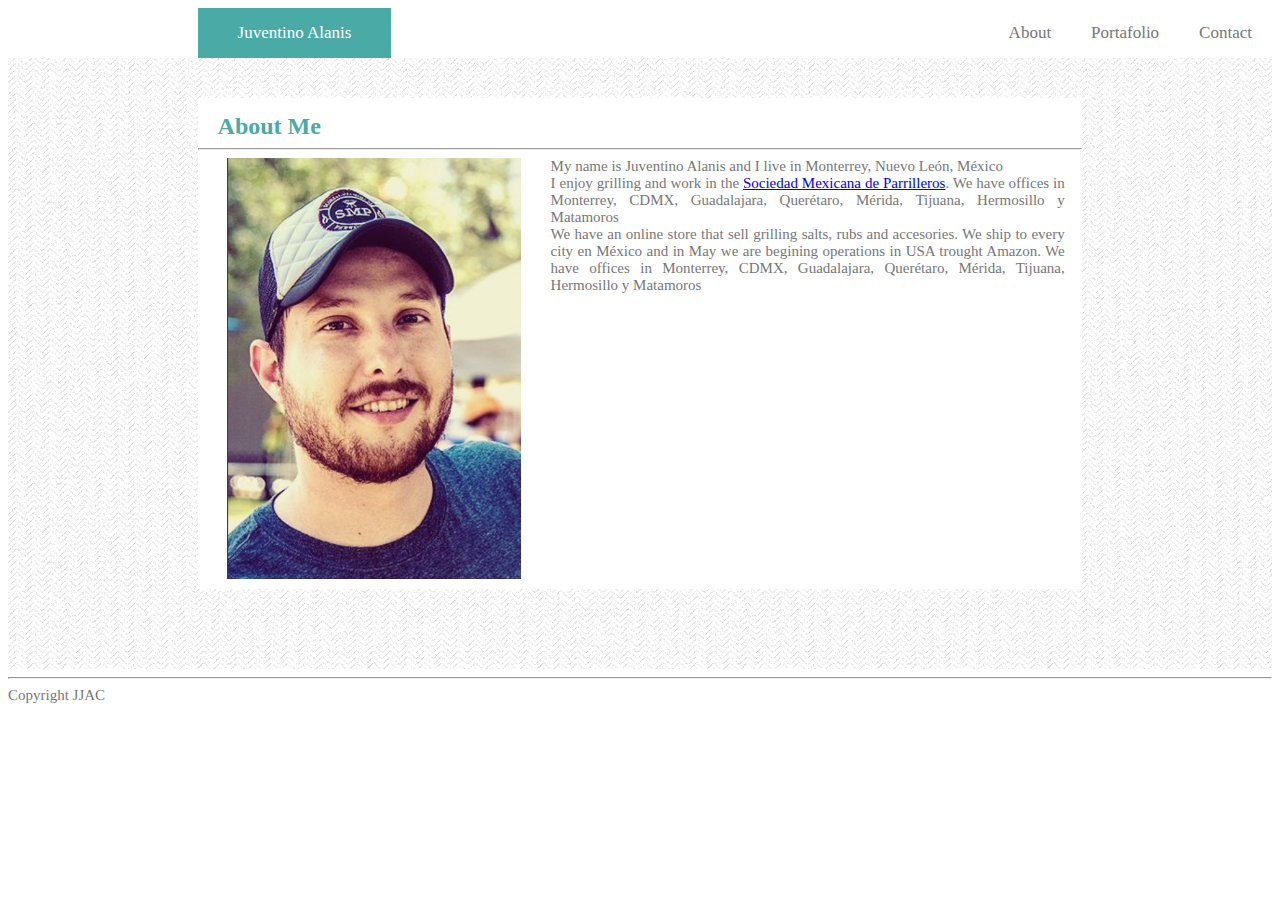
==== index.html @ f35d516b "copia de original" ====
<!DOCTYPE html>
<html lang="en">
<head>
    <meta charset="UTF-8">
    <meta name="viewport" content="width=device-width, initial-scale=1.0">
    <meta http-equiv="X-UA-Compatible" content="ie=edge">
    <link rel="stylesheet" href="assets/css/style.css">
</head>
<body>
    <header>
            <div id="header">
              <p class="name">Juventino Alanis</p>
            </div>
            <div class="menu">
                <a href="contact.html">Contact</a>
                <a href="portafolio.html">Portafolio</a>
                <a href="index.html">About</a>
            </div>
    </header>
<div class="all">
<div class="area">
    <div class="about">
        <h2>About Me</h2>
    </div>
    <hr>
    <div>
        <img id="imgabout" src="assets/images/me.png" alt="Juventino">
    </div>
    <div class="text">
        <p>My name is Juventino Alanis and I live in Monterrey, Nuevo León, México</p>
        <p>I enjoy grilling and work in the <a href="https://soyparrillero.mx">Sociedad Mexicana de Parrilleros</a>. We have offices in Monterrey, CDMX, Guadalajara, Querétaro, Mérida, Tijuana, Hermosillo y Matamoros</p>
        <p>We have an online store that sell grilling salts, rubs and accesories. We ship to every city en México and in May we are begining operations in USA trought Amazon. We have offices in Monterrey, CDMX, Guadalajara, Querétaro, Mérida, Tijuana, Hermosillo y Matamoros</p>
    </div>
</div>
</div>
<footer>
    <hr id="footer">
    <p>Copyright JJAC</p>
</footer>

    
</body>
</html>
---- assets/css/style.css ----
.menu{  
    background-color: white;
    overflow: hidden;
    }
.menu a{
    float: right;
    color:#777777;
    text-align: center;
    padding: 15px 20px;
    margin: 0px;
    text-decoration: none;
    font-size: 17px;
    background-color: white;
}
#header{
    float:left;
    background-color: #4aaaa5;
    margin-left: 15%;
    text-align: center;
    padding: 0px 20px;
    border-color: #dddddd;

}
.image{
    width: 30%;
    float: left;
    display: block;
    margin: 0px 0px 10px 3.3%;

}
img{
    width: 100%;
    float: left;
    margin: 0px 3.3% 10px;
}
#imgabout{
    width: 33.3%;
}
#img1{
    width: 90%;
    float: left;
    margin: 0px 3.3% 10px 0px;
}
.box{
    position: relative;
    bottom: 50px;
    width: 90%;
    text-align: center;
    margin: 0px 50px 10px 0px;
    float: left;
    background: #4aaaa5;
    color: white;
    padding: 5px 0px;
}
.about{
    margin: 0px 0px 0px 20px;
    padding: 0;
    background-color: #ffffff;
    padding: 15px 0px 0px 0px;

}
.all{       /*Big area*/
    padding: 40px 0% 80px;
    margin: 0%;
    background-image: url("../images/grilled.png");

}
.area{ /*Area with photo and text*/
    margin: 0% 15%;
    background-color: #ffffff;
    overflow: auto;
}

.text{ /*just text area*/
    display: block;
    background-color:#ffffff;
    text-align: justify;
    margin: 0 2% 0 0;
}
p{
   font-size: 15px;
   margin: 0px;
   padding: 0px;
   color: #777777;
}
p.name{
    color: #ffffff;
    text-align: center;
    padding: 15px 20px;
    font-size: 17px;
}
h2{
    margin: 0px;
    padding: 0px;
    color: #4aaaa5
}
#footer{
   color: #666666;
}
#line{
    margin: 10px 20px;   /*Spaces in line About me*/
    border-color: #777777;    
    border-width: 1px;
}
input[type="text"]{
    background: #ffffff;
    margin:;

}
input[type="email"]{
    background: #ffffff;
    margin:;
    
}
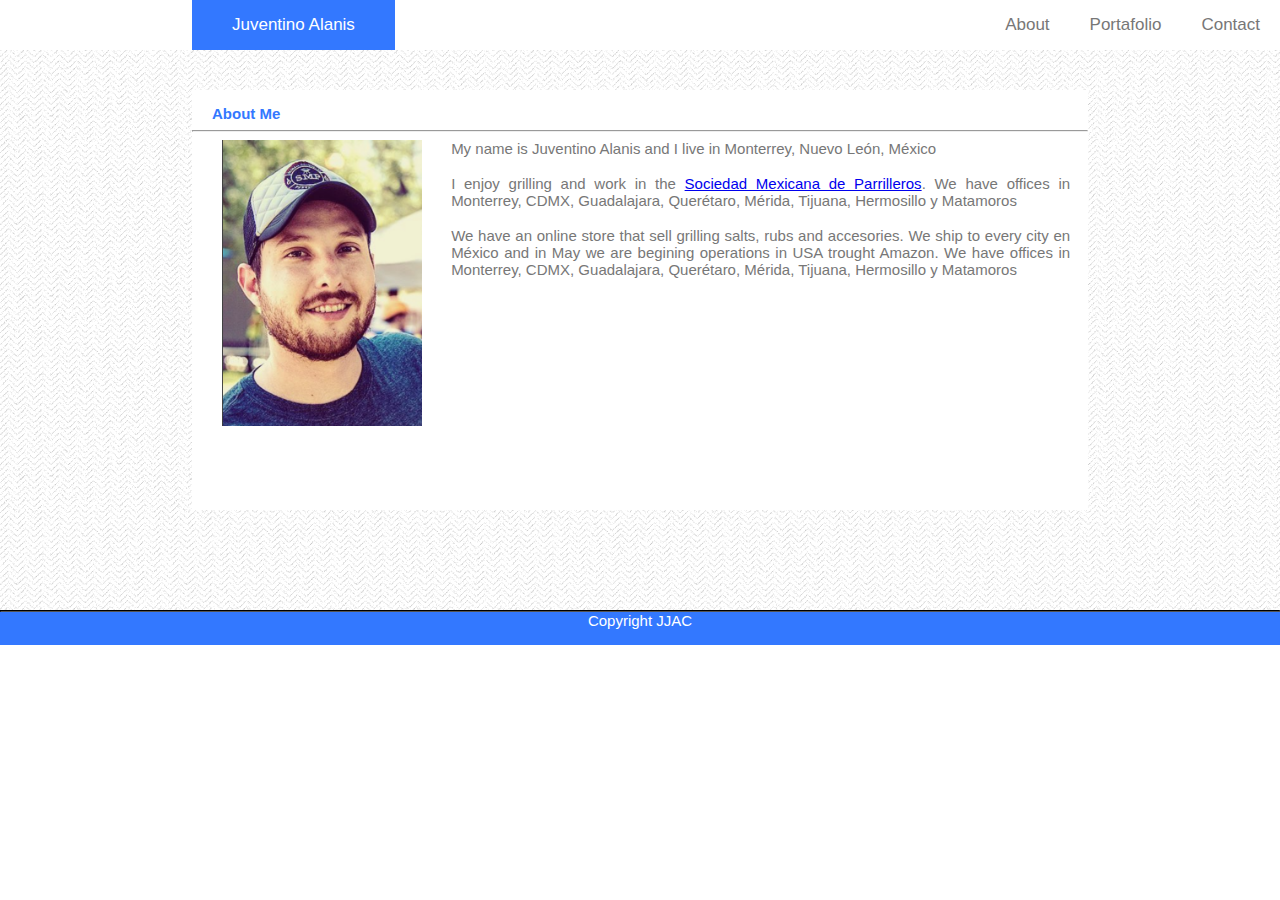
==== commit 68dae4d0: "upload" ====
--- a/index.html
+++ b/index.html
@@ -27,16 +27,18 @@
         <img id="imgabout" src="assets/images/me.png" alt="Juventino">
     </div>
     <div class="text">
-        <p>My name is Juventino Alanis and I live in Monterrey, Nuevo León, México</p>
-        <p>I enjoy grilling and work in the <a href="https://soyparrillero.mx">Sociedad Mexicana de Parrilleros</a>. We have offices in Monterrey, CDMX, Guadalajara, Querétaro, Mérida, Tijuana, Hermosillo y Matamoros</p>
+        <p>My name is Juventino Alanis and I live in Monterrey, Nuevo León, México</p><br>
+        <p>I enjoy grilling and work in the <a href="https://soyparrillero.mx">Sociedad Mexicana de Parrilleros</a>. We have offices in Monterrey, CDMX, Guadalajara, Querétaro, Mérida, Tijuana, Hermosillo y Matamoros</p><br>
         <p>We have an online store that sell grilling salts, rubs and accesories. We ship to every city en México and in May we are begining operations in USA trought Amazon. We have offices in Monterrey, CDMX, Guadalajara, Querétaro, Mérida, Tijuana, Hermosillo y Matamoros</p>
     </div>
+
 </div>
+    <footer class="footer">
+        <hr id="footer">
+        Copyright JJAC
+    </footer>
 </div>
-<footer>
-    <hr id="footer">
-    <p>Copyright JJAC</p>
-</footer>
+
 
     
 </body>
--- a/assets/css/style.css
+++ b/assets/css/style.css
@@ -1,3 +1,6 @@
+body{
+    margin: 0px;
+}
 .menu{  
     background-color: white;
     overflow: hidden;
@@ -11,10 +14,12 @@
     text-decoration: none;
     font-size: 17px;
     background-color: white;
+    font-family: -apple-system, BlinkMacSystemFont, 'Segoe UI', Roboto, Oxygen, Ubuntu, Cantarell, 'Open Sans', 'Helvetica Neue', sans-serif;
+
 }
 #header{
     float:left;
-    background-color: #4aaaa5;
+    background-color: #3378FF;
     margin-left: 15%;
     text-align: center;
     padding: 0px 20px;
@@ -25,7 +30,7 @@
     width: 30%;
     float: left;
     display: block;
-    margin: 0px 0px 10px 3.3%;
+    margin: 0px 0px 0px 3.3%;
 
 }
 img{
@@ -35,6 +40,10 @@
 }
 #imgabout{
     width: 33.3%;
+    max-width: 200px;
+    max-height: 33%;
+
+    
 }
 #img1{
     width: 90%;
@@ -48,9 +57,11 @@
     text-align: center;
     margin: 0px 50px 10px 0px;
     float: left;
-    background: #4aaaa5;
+    background: #3378FF;
     color: white;
     padding: 5px 0px;
+    font-family: -apple-system, BlinkMacSystemFont, 'Segoe UI', Roboto, Oxygen, Ubuntu, Cantarell, 'Open Sans', 'Helvetica Neue', sans-serif;
+    font-size: 15px;
 }
 .about{
     margin: 0px 0px 0px 20px;
@@ -67,6 +78,7 @@
 }
 .area{ /*Area with photo and text*/
     margin: 0% 15%;
+    height: 420px;
     background-color: #ffffff;
     overflow: auto;
 }
@@ -82,17 +94,21 @@
    margin: 0px;
    padding: 0px;
    color: #777777;
+   font-family: -apple-system, BlinkMacSystemFont, 'Segoe UI', Roboto, Oxygen, Ubuntu, Cantarell, 'Open Sans', 'Helvetica Neue', sans-serif;
 }
 p.name{
     color: #ffffff;
     text-align: center;
     padding: 15px 20px;
     font-size: 17px;
+    font-family: -apple-system, BlinkMacSystemFont, 'Segoe UI', Roboto, Oxygen, Ubuntu, Cantarell, 'Open Sans', 'Helvetica Neue', sans-serif;
 }
 h2{
     margin: 0px;
     padding: 0px;
-    color: #4aaaa5
+    color: #3378FF;
+    font-family: -apple-system, BlinkMacSystemFont, 'Segoe UI', Roboto, Oxygen, Ubuntu, Cantarell, 'Open Sans', 'Helvetica Neue', sans-serif;
+    font-size: 15px;
 }
 #footer{
    color: #666666;
@@ -104,11 +120,74 @@
 }
 input[type="text"]{
     background: #ffffff;
-    margin:;
+    width: 90%;
+    padding: 12px 20px;
+    margin: 8px 5% 8px 5%;
+    box-sizing: border-box;
+    font-family: -apple-system, BlinkMacSystemFont, 'Segoe UI', Roboto, Oxygen, Ubuntu, Cantarell, 'Open Sans', 'Helvetica Neue', sans-serif;
+    font-size: 15px;
 
 }
 input[type="email"]{
     background: #ffffff;
-    margin:;
+    width: 90%;
+    padding: 12px 20px;
+    margin: 0px 5% 0px 5%;
+    box-sizing: border-box;
+    font-family: -apple-system, BlinkMacSystemFont, 'Segoe UI', Roboto, Oxygen, Ubuntu, Cantarell, 'Open Sans', 'Helvetica Neue', sans-serif;
+    font-size: 15px;
     
-}+}
+textarea{
+    width: 90%;
+    height: 100px;
+    margin: 8px 5% 8px 5%;
+    padding: 12px 20px;
+    box-sizing: border-box;
+    border: 1px solid #ccc;
+    border-radius: 4px;
+    background: #ffffff;
+    resize: none;
+    font-family: -apple-system, BlinkMacSystemFont, 'Segoe UI', Roboto, Oxygen, Ubuntu, Cantarell, 'Open Sans', 'Helvetica Neue', sans-serif;
+    font-size: 15px;
+    color: #777777;
+}
+    
+}
+form{ /*Area with photo and text*/
+    margin: 0% 2%;
+    background-color: #ffffff;
+    overflow: auto;
+}
+#txtform{
+    margin-left: 20px;
+}
+.button {
+    background-color: #3378FF; /* Green */
+    border: none;
+    color: white;
+    padding: 15px 32px;
+    text-align: center;
+    text-decoration: none;
+    font-size: 15px;
+    margin: 0px 0px 0px 10%;
+}
+
+.footer{
+    height: 35px;
+    position: relative;
+    bottom: -100px;
+    margin: 0px 0px;
+    padding: 0px 0px;
+    background: #3378FF;
+    font-family: -apple-system, BlinkMacSystemFont, 'Segoe UI', Roboto, Oxygen, Ubuntu, Cantarell, 'Open Sans', 'Helvetica Neue', sans-serif;
+    font-size: 15px;
+    text-align: center;
+    color: #ffffff;
+}
+#footer{
+margin: 0px;
+padding: 0px;
+border-color: black;
+border-width: 1px;
+}
